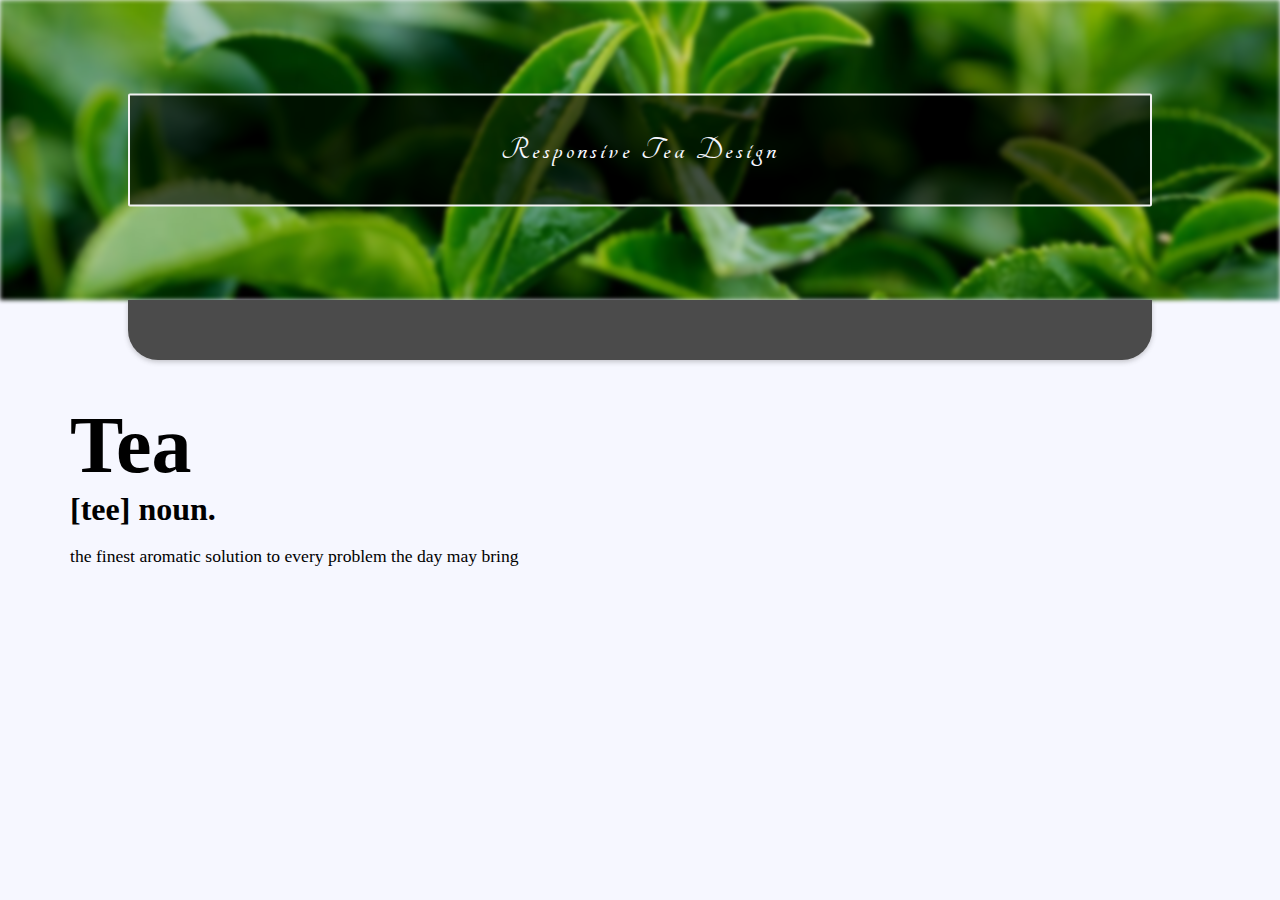
==== index.html @ bc1d1bbd "tea design started" ====
<!DOCTYPE html>
<html lang="en" dir="ltr">
  <head>
    <meta charset="utf-8">
    <meta name="viewport" content="width=device-width, initial-scale=1.0">
    <link rel="stylesheet" href="/css/main.css">
    <link href="https://fonts.googleapis.com/css?family=Great+Vibes&display=swap" rel="stylesheet">
    <link href="https://fonts.googleapis.com/css?family=Tangerine:700&display=swap" rel="stylesheet">
    <link href="https://fonts.googleapis.com/css?family=Delius+Swash+Caps&display=swap" rel="stylesheet">
     <script src="https://ajax.googleapis.com/ajax/libs/jquery/3.4.1/jquery.min.js"></script>
    <link rel="stylesheet" href="https://use.fontawesome.com/releases/v5.8.1/css/all.css" integrity="sha384-50oBUHEmvpQ+1lW4y57PTFmhCaXp0ML5d60M1M7uH2+nqUivzIebhndOJK28anvf" crossorigin="anonymous">
    <title>Responsive Tea Design</title>
  </head>
  <body>
    <div id="head-wrap">
    <div id="jumbotron"></div>
      <div class="bg-text">
        <h2>Responsive Tea Design</h2>
      </div>
      <div class="dropdown">
        <nav class="dropbtn"><i class="fas fa-leaf"></i></nav>
        <div class="hidden">
          <div class="link-wrap">
            <a href="#">what is tea?</a>
            <a href="#">categories</a>
            <a href="#">flavours</a>
            <a href="#">benefits</a>
            <a href="#">Greet</a>
          </div>
        </div>
      </div>
    </div>
    <article>
      <h1 id="card-title">Tea</h1>
      <h2 id="card-proun">[tee] noun.</h2>
      <p id="card-phara">the finest aromatic solution to every problem the day may bring</p>
    </article>
  </body>
  <script type="text/javascript">
      $(".dropbtn").click(function(){
        $(".hidden").toggleClass("dropdown-content");
      });
  </script>
</html>
---- css/main.css ----
* {
  box-sizing: border-box;
}

body {
  margin: 0;
  padding: 0;
  max-height: 100%;
  max-width: 100%;
  background-color: #f6f7ff;
}

h1 {
  margin-top: 0;
  margin-bottom: 0;
}

article {
  margin-top: -60px;
  min-height: 100%;
  display: flex;
  margin-top: 0;
  width: 100%;
  padding: 100px 70px 80px;
  flex-direction: column;
}

#head-wrap {
  position: relative;
  left: 0;
  right: 0;
  margin-left: auto;
  margin-right: auto;
  height: 300px;
  z-index: 1;
}

#jumbotron {
  width: 100%;
  height: 300px;
  display: flex;
  justify-content: center;
  align-items: center;
  background: url("../img/336766.jpg")  no-repeat center center fixed;
  -webkit-background-size: cover;
  -moz-background-size: cover;
  -o-background-size: cover;
  background-size: cover;
  transition: all .2s ease-in-out;
  filter: blur(6px);
  -webkit-filter: blur(6px);

}

#jumbotron:hover, #head-wrap:hover #jumbotron {
  filter: blur(2px);
  -webkit-filter: blur(2px);
}

#head-wrap:hover nav {
  filter: blur(.2px);
  -webkit-filter: blur(.2px);
}

#jumbotron:hover ~ .bg-text, .bg-text:hover, #head-wrap:hover .bg-text {
  border: 2px solid rgba(241, 241, 241, 1);
}

.bg-text {
  background-color: rgb(0,0,0); /* Fallback color */
  background-color: rgba(0,0,0, 0.6); /* Black w/opacity/see-through */
  color: #f6f7ff;
  font-weight: bold;
  border: 2px solid rgba(241, 241, 241, 0.4);
  position: absolute;
  border-radius: 2px;
  top: 50%;
  left: 50%;
  transform: translate(-50%, -50%);
  z-index: 2;
  width: 80%;
  padding: 10px;
  text-align: center;
  font-size: 16pt;
  transition: all .2s ease-in-out;
  font-family: 'Noto Sans JP', sans-serif;
  font-family: 'Mansalva', cursive;
  font-family: 'Courgette', cursive;
  font-family: 'Tangerine', cursive;
  letter-spacing: .2rem;
}

@media only screen and (min-width: 990px) {
  #jumbotron {
    background-position: right 0 top -420px;
    -webkit-background-size: fixed !important;
    -moz-background-size: fixed !important;
    -o-background-size: fixed !important;
    background-size: fixed !important;
  }
  nav {
    width: 80% !important;
  }
}

@media only screen and (max-width: 1024px) {
  #jumbotron {
    background-position: right 0 top -220px;
  }
}

@media only screen and (max-width: 980px) {
  #jumbotron {
    background-position: right 0 top -320px;
  }
}

@media only screen and (max-width: 840px) {
  #jumbotron {
    background-position: right -0px top -220px;
  }
}

@media only screen and (max-width: 760px) {
  #jumbotron {
    background-position: right 0 top -150px;
  }
}

@media only screen and (max-width: 720px) {
  #jumbotron {
    background-position: right -200px top -300px;
  }
}

@media only screen and (max-width: 670px) {
  #jumbotron {
    background-position: right 0 top -80px;
  }
}

@media only screen and (max-width: 420px) {
  #jumbotron {
    background-position: right -520px top -180px;
  }
}

@media only screen and (min-width: 300px) {

  #card-title {
    font-size: 5em;
  }

  #card-proun {
    font-size: 2em;
    margin-top: 0;
    margin-bottom: 0;
  }

  #card-phara {
    font-size: 1.1em;
  }

  nav {
    background: #4B4B4B;
    border-radius: 0 0 30px 30px;
    min-height: 60px;
    margin-top: 5px;
    display: block;
    width: 80%;
    margin: 0 auto !important;
    width: 60px;
    max-height: 80px !important;
    -webkit-box-shadow: 0px 2px 5px 0px rgba(75,75,75,0.3);
    -moz-box-shadow: 0px 2px 5px 0px rgba(75,75,75,0.3);
    box-shadow: 0px 2px 5px 0px rgba(75,75,75,0.3);
    filter: blur(6px);
    -webkit-filter: blur(6px);
    transition: all .2s ease-in-out;
    display: -webkit-box;
    display: -moz-box;
    display: -ms-flexbox;
    display: -webkit-flex;
    display: flex;
    justify-content: center;
    align-items: center;
    font-size: 22pt;
    font-weight: lighter;
    color: #f6f7ff;
    cursor: pointer;
  }

  /* Dropdown Button */
/*.dropbtn {
 background-color: #4CAF50;
 color: white;
 padding: 16px;
 font-size: 16px;
 border: none;
}*/

.dropbtn:hover {
  height: 80px;
  transition: max-height .2s ease-in-out;
}

.dropbtn:hover i {
  margin-top: 20px !important;
}

/* The container <div> - needed to position the dropdown content */
.dropdown {
 position: relative;
 display: block;
 margin: 0 auto;
 min-width: 60px;
}

/* Dropdown Content (Hidden by Default) */
.dropdown-content {
 display: none;
 position: absolute;
 top: 0;
 position: fixed;
 background-color: #f6f7ff;
 min-width: 160px;
 box-shadow: 0px 8px 16px 0px rgba(0,0,0,0.2);
 z-index: 2;
 width: 100%;
 text-align: center;
 height: 300px;
}

.hidden a {
  display: none;
}

/* Links inside the dropdown */
.dropdown-content a {
  color: black;
  padding: 12px 16px;
  text-decoration: none;
  display: block;
  width: 80%;
  margin: 0 auto;
  text-transform: capitalize;
  font-family: 'Delius Swash Caps', cursive;
  letter-spacing: .3rem;
  font-weight: 600;
}

/* Change color of dropdown links on hover */
.dropdown-content a:hover {background-color: #ddd; background-color: #4B4B4B; color: #f6f7ff; }

/* Show the dropdown menu on hover */
/*.dropdown:hover*/ .dropdown-content {display: block;}

.link-wrap {
  height: 100%;
  display: flex;
  flex-direction: column;
  align-items: center;
  justify-content: center;
}

/* Change the background color of the dropdown button when the dropdown content is shown */
/*.dropdown:hover .dropbtn {background-color: #3e8e41;}*/
}
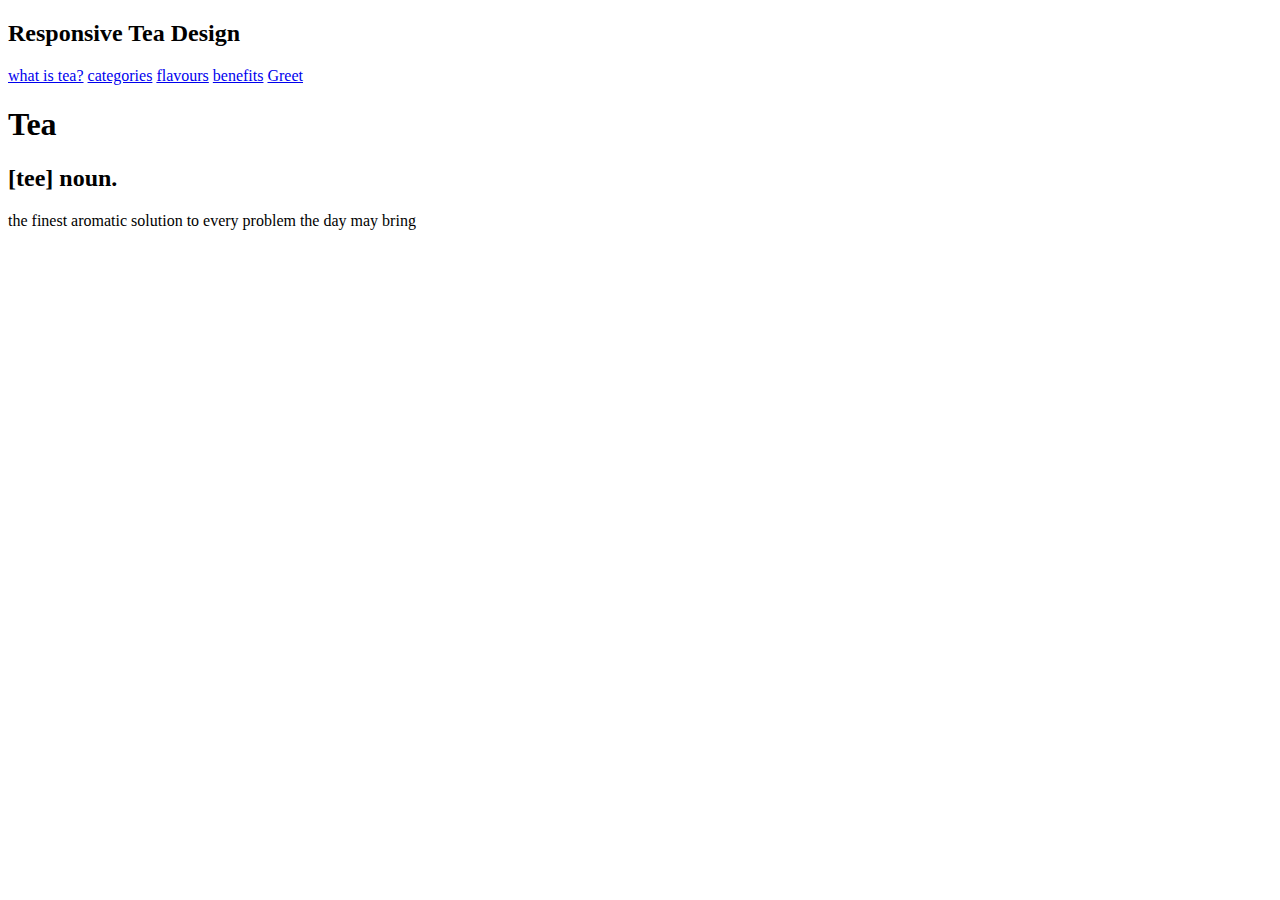
==== commit 28cb185b: "Update index.html" ====
--- a/index.html
+++ b/index.html
@@ -3,7 +3,7 @@
   <head>
     <meta charset="utf-8">
     <meta name="viewport" content="width=device-width, initial-scale=1.0">
-    <link rel="stylesheet" href="/css/main.css">
+    <link rel="stylesheet" href="css/master.css">
     <link href="https://fonts.googleapis.com/css?family=Great+Vibes&display=swap" rel="stylesheet">
     <link href="https://fonts.googleapis.com/css?family=Tangerine:700&display=swap" rel="stylesheet">
     <link href="https://fonts.googleapis.com/css?family=Delius+Swash+Caps&display=swap" rel="stylesheet">
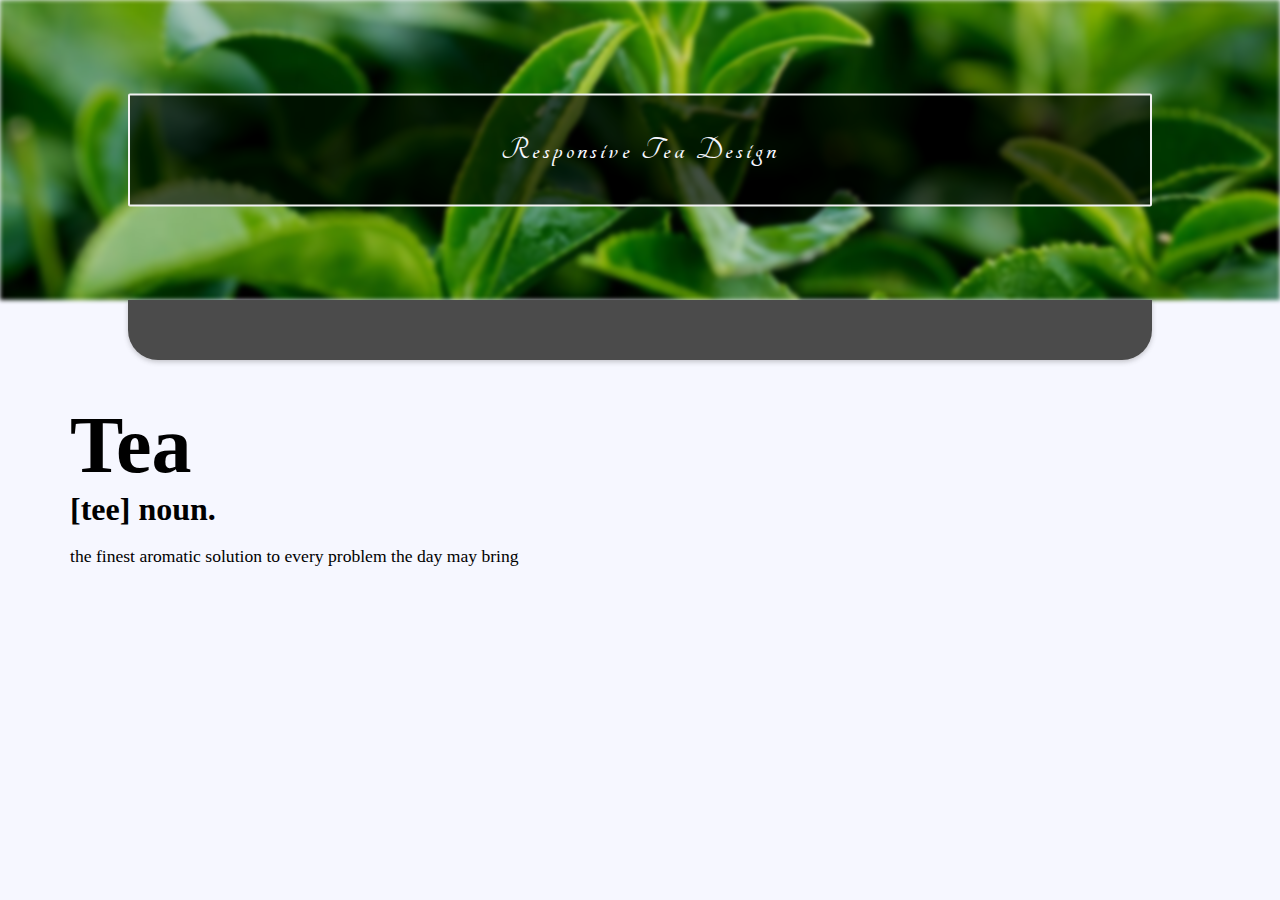
==== commit e37011f1: "Update index.html" ====
--- a/index.html
+++ b/index.html
@@ -25,7 +25,7 @@
             <a href="#">categories</a>
             <a href="#">flavours</a>
             <a href="#">benefits</a>
-            <a href="#">Greet</a>
+            <a href="./">Greet</a>
           </div>
         </div>
       </div>
--- a/css/master.css
+++ b/css/master.css
@@ -0,0 +1,268 @@
+* {
+  box-sizing: border-box;
+}
+
+body {
+  margin: 0;
+  padding: 0;
+  max-height: 100%;
+  max-width: 100%;
+  background-color: #f6f7ff;
+}
+
+h1 {
+  margin-top: 0;
+  margin-bottom: 0;
+}
+
+article {
+  margin-top: -60px;
+  min-height: 100%;
+  display: flex;
+  margin-top: 0;
+  width: 100%;
+  padding: 100px 70px 80px;
+  flex-direction: column;
+}
+
+#head-wrap {
+  position: relative;
+  left: 0;
+  right: 0;
+  margin-left: auto;
+  margin-right: auto;
+  height: 300px;
+  z-index: 1;
+}
+
+#jumbotron {
+  width: 100%;
+  height: 300px;
+  display: flex;
+  justify-content: center;
+  align-items: center;
+  background: url("../img/336766.jpg")  no-repeat center center fixed;
+  -webkit-background-size: cover;
+  -moz-background-size: cover;
+  -o-background-size: cover;
+  background-size: cover;
+  transition: all .2s ease-in-out;
+  filter: blur(6px);
+  -webkit-filter: blur(6px);
+
+}
+
+#jumbotron:hover, #head-wrap:hover #jumbotron {
+  filter: blur(2px);
+  -webkit-filter: blur(2px);
+}
+
+#head-wrap:hover nav {
+  filter: blur(.2px);
+  -webkit-filter: blur(.2px);
+}
+
+#jumbotron:hover ~ .bg-text, .bg-text:hover, #head-wrap:hover .bg-text {
+  border: 2px solid rgba(241, 241, 241, 1);
+}
+
+.bg-text {
+  background-color: rgb(0,0,0); /* Fallback color */
+  background-color: rgba(0,0,0, 0.6); /* Black w/opacity/see-through */
+  color: #f6f7ff;
+  font-weight: bold;
+  border: 2px solid rgba(241, 241, 241, 0.4);
+  position: absolute;
+  border-radius: 2px;
+  top: 50%;
+  left: 50%;
+  transform: translate(-50%, -50%);
+  z-index: 2;
+  width: 80%;
+  padding: 10px;
+  text-align: center;
+  font-size: 16pt;
+  transition: all .2s ease-in-out;
+  font-family: 'Noto Sans JP', sans-serif;
+  font-family: 'Mansalva', cursive;
+  font-family: 'Courgette', cursive;
+  font-family: 'Tangerine', cursive;
+  letter-spacing: .2rem;
+}
+
+@media only screen and (min-width: 990px) {
+  #jumbotron {
+    background-position: right 0 top -420px;
+    -webkit-background-size: fixed !important;
+    -moz-background-size: fixed !important;
+    -o-background-size: fixed !important;
+    background-size: fixed !important;
+  }
+  nav {
+    width: 80% !important;
+  }
+}
+
+@media only screen and (max-width: 1024px) {
+  #jumbotron {
+    background-position: right 0 top -220px;
+  }
+}
+
+@media only screen and (max-width: 980px) {
+  #jumbotron {
+    background-position: right 0 top -320px;
+  }
+}
+
+@media only screen and (max-width: 840px) {
+  #jumbotron {
+    background-position: right -0px top -220px;
+  }
+}
+
+@media only screen and (max-width: 760px) {
+  #jumbotron {
+    background-position: right 0 top -150px;
+  }
+}
+
+@media only screen and (max-width: 720px) {
+  #jumbotron {
+    background-position: right -200px top -300px;
+  }
+}
+
+@media only screen and (max-width: 670px) {
+  #jumbotron {
+    background-position: right 0 top -80px;
+  }
+}
+
+@media only screen and (max-width: 420px) {
+  #jumbotron {
+    background-position: right -520px top -180px;
+  }
+}
+
+@media only screen and (min-width: 300px) {
+
+  #card-title {
+    font-size: 5em;
+  }
+
+  #card-proun {
+    font-size: 2em;
+    margin-top: 0;
+    margin-bottom: 0;
+  }
+
+  #card-phara {
+    font-size: 1.1em;
+  }
+
+  nav {
+    background: #4B4B4B;
+    border-radius: 0 0 30px 30px;
+    min-height: 60px;
+    margin-top: 5px;
+    display: block;
+    width: 80%;
+    margin: 0 auto !important;
+    width: 60px;
+    max-height: 80px !important;
+    -webkit-box-shadow: 0px 2px 5px 0px rgba(75,75,75,0.3);
+    -moz-box-shadow: 0px 2px 5px 0px rgba(75,75,75,0.3);
+    box-shadow: 0px 2px 5px 0px rgba(75,75,75,0.3);
+    filter: blur(6px);
+    -webkit-filter: blur(6px);
+    transition: all .2s ease-in-out;
+    display: -webkit-box;
+    display: -moz-box;
+    display: -ms-flexbox;
+    display: -webkit-flex;
+    display: flex;
+    justify-content: center;
+    align-items: center;
+    font-size: 22pt;
+    font-weight: lighter;
+    color: #f6f7ff;
+    cursor: pointer;
+  }
+
+  /* Dropdown Button */
+/*.dropbtn {
+ background-color: #4CAF50;
+ color: white;
+ padding: 16px;
+ font-size: 16px;
+ border: none;
+}*/
+
+.dropbtn:hover {
+  height: 80px;
+  transition: max-height .2s ease-in-out;
+}
+
+.dropbtn:hover i {
+  margin-top: 20px !important;
+}
+
+/* The container <div> - needed to position the dropdown content */
+.dropdown {
+ position: relative;
+ display: block;
+ margin: 0 auto;
+ min-width: 60px;
+}
+
+/* Dropdown Content (Hidden by Default) */
+.dropdown-content {
+ display: none;
+ position: absolute;
+ top: 0;
+ position: fixed;
+ background-color: #f6f7ff;
+ min-width: 160px;
+ box-shadow: 0px 8px 16px 0px rgba(0,0,0,0.2);
+ z-index: 2;
+ width: 100%;
+ text-align: center;
+ height: 300px;
+}
+
+.hidden a {
+  display: none;
+}
+
+/* Links inside the dropdown */
+.dropdown-content a {
+  color: black;
+  padding: 12px 16px;
+  text-decoration: none;
+  display: block;
+  width: 80%;
+  margin: 0 auto;
+  text-transform: capitalize;
+  font-family: 'Delius Swash Caps', cursive;
+  letter-spacing: .3rem;
+  font-weight: 600;
+}
+
+/* Change color of dropdown links on hover */
+.dropdown-content a:hover {background-color: #ddd; background-color: #4B4B4B; color: #f6f7ff; }
+
+/* Show the dropdown menu on hover */
+/*.dropdown:hover*/ .dropdown-content {display: block;}
+
+.link-wrap {
+  height: 100%;
+  display: flex;
+  flex-direction: column;
+  align-items: center;
+  justify-content: center;
+}
+
+/* Change the background color of the dropdown button when the dropdown content is shown */
+/*.dropdown:hover .dropbtn {background-color: #3e8e41;}*/
+}
